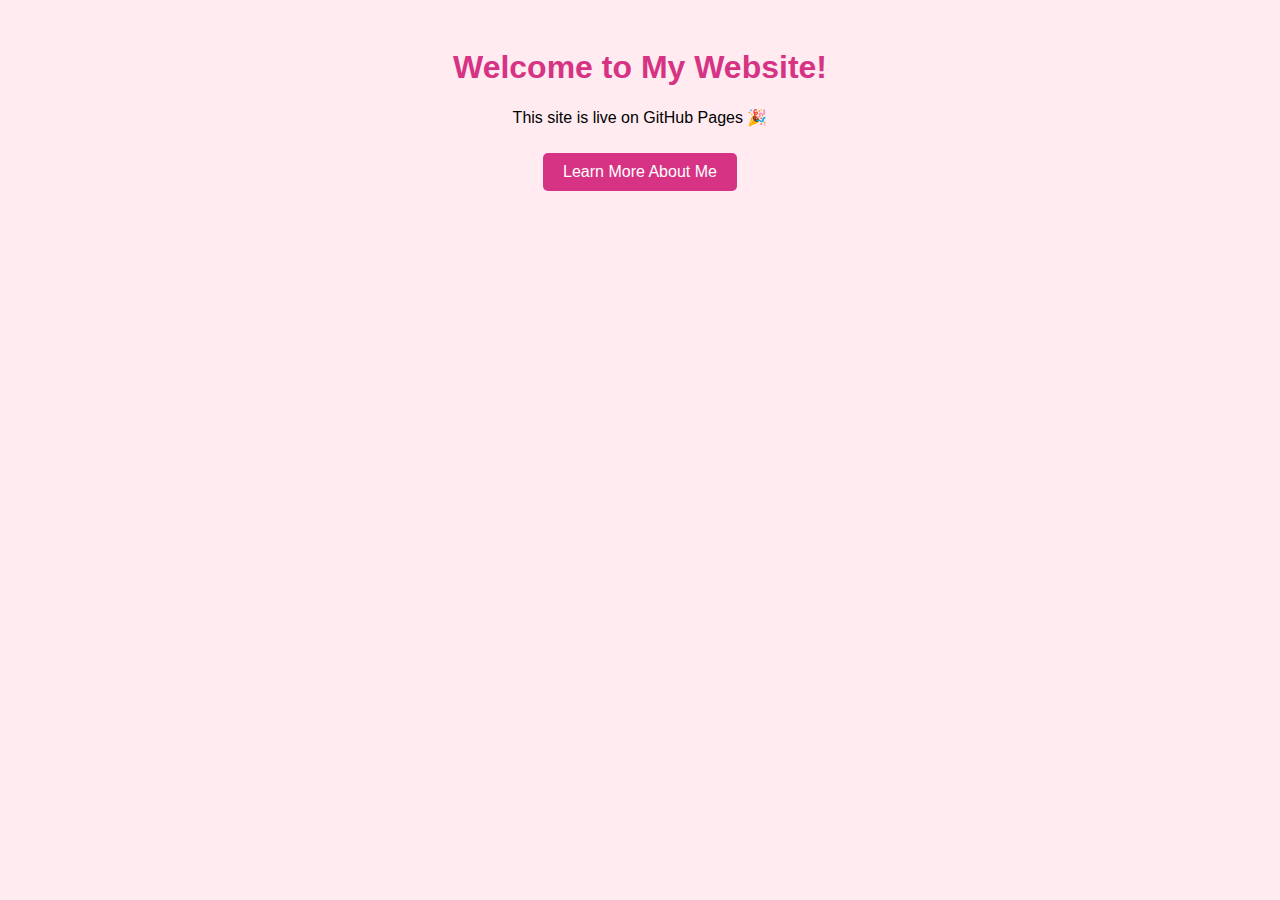
==== index.html @ dc924cb7 "Update index.html" ====
<!DOCTYPE html>
<html lang="en">
<head>
    <meta charset="UTF-8">
    <meta name="viewport" content="width=device-width, initial-scale=1.0">
    <title>My First Website</title>
    <style>
        body { font-family: Arial, sans-serif; text-align: center; background-color: #f4f4f4; }
        <img src="https://placekitten.com/300/200" alt="Cute Kitten">

        h1 { color: #333; }
    </style>
</head>
<body>
    <h1>Welcome to My Website!</h1>
    <p>This site is live on GitHub Pages 🎉</p>
    <a href="about.html">Learn More About Me</a>
</body>
</html>
<link rel="stylesheet" href="styles.css">
---- styles.css ----
body {
    font-family: 'Arial', sans-serif;
    background-color: #ffebf0;
    text-align: center;
    padding: 20px;
}
h1 {
    color: #d63384;
}
a {
    display: inline-block;
    margin-top: 10px;
    padding: 10px 20px;
    background-color: #d63384;
    color: white;
    text-decoration: none;
    border-radius: 5px;
}
a:hover {
    background-color: #b0286b;
}
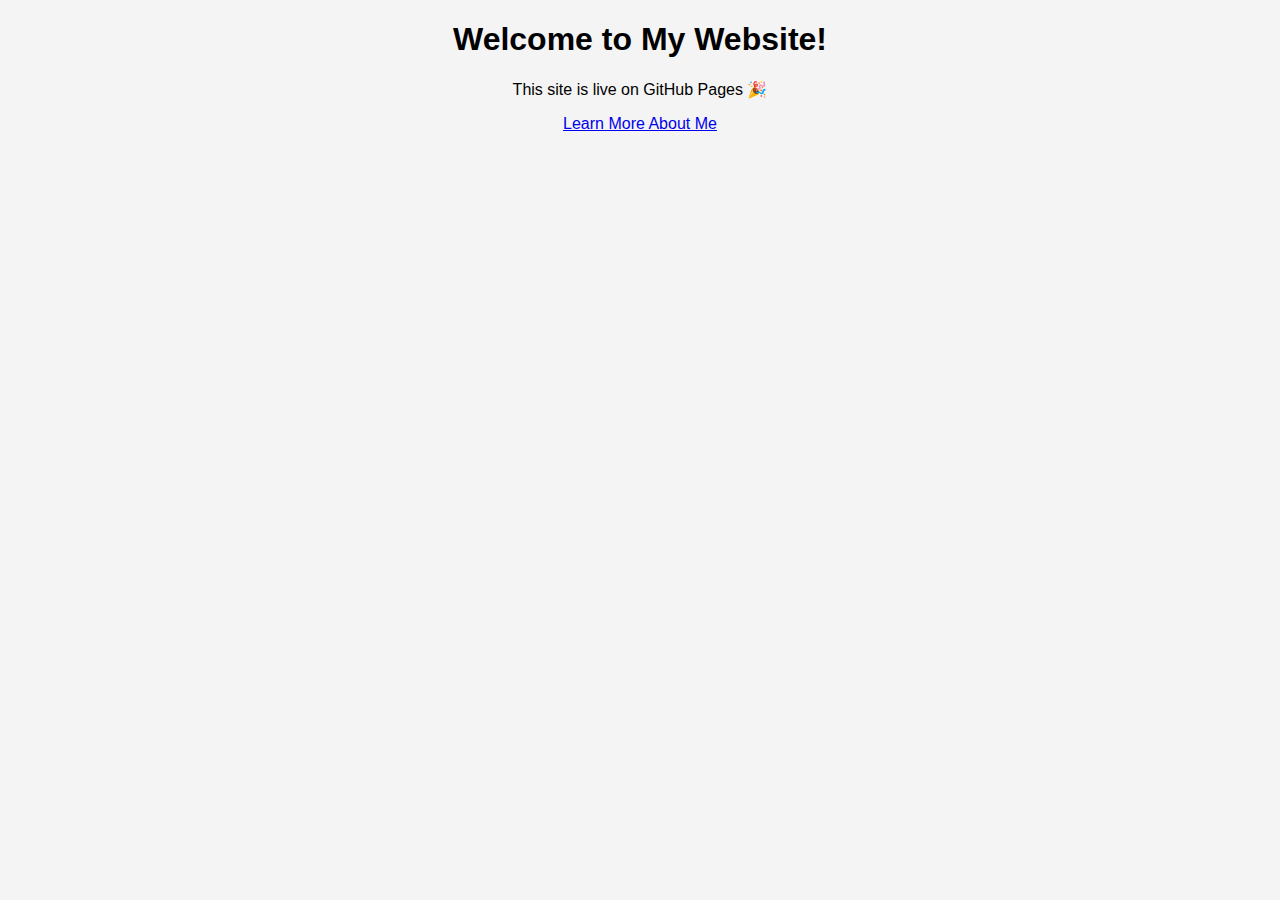
==== commit 5b1324a2: "Update index.html" ====
--- a/index.html
+++ b/index.html
@@ -7,8 +7,10 @@
     <style>
         body { font-family: Arial, sans-serif; text-align: center; background-color: #f4f4f4; }
         <img src="https://placekitten.com/300/200" alt="Cute Kitten">
+        <link rel="stylesheet" href="styles.css">
+        h1 { color: #333; }
+        <h1 class="fade-in bounce">Welcome to My Website!</h1>
 
-        h1 { color: #333; }
     </style>
 </head>
 <body>
@@ -17,4 +19,4 @@
     <a href="about.html">Learn More About Me</a>
 </body>
 </html>
-<link rel="stylesheet" href="styles.css">
+
--- a/styles.css
+++ b/styles.css
@@ -1,12 +1,13 @@
-body {
-    font-family: 'Arial', sans-serif;
-    background-color: #ffebf0;
-    text-align: center;
-    padding: 20px;
+.fade-in {
+    opacity: 0;
+    animation: fadeIn 2s ease-in forwards;
 }
-h1 {
-    color: #d63384;
+@keyframes fadeIn {
+    from { opacity: 0; }
+    to { opacity: 1; }
 }
+
+/* Button hover animation */
 a {
     display: inline-block;
     margin-top: 10px;
@@ -15,7 +16,19 @@
     color: white;
     text-decoration: none;
     border-radius: 5px;
+    transition: transform 0.3s ease-in-out;
 }
 a:hover {
+    transform: scale(1.1);
     background-color: #b0286b;
 }
+
+/* Text bounce animation */
+.bounce {
+    display: inline-block;
+    animation: bounce 1.5s infinite;
+}
+@keyframes bounce {
+    0%, 100% { transform: translateY(0); }
+    50% { transform: translateY(-10px); }
+}
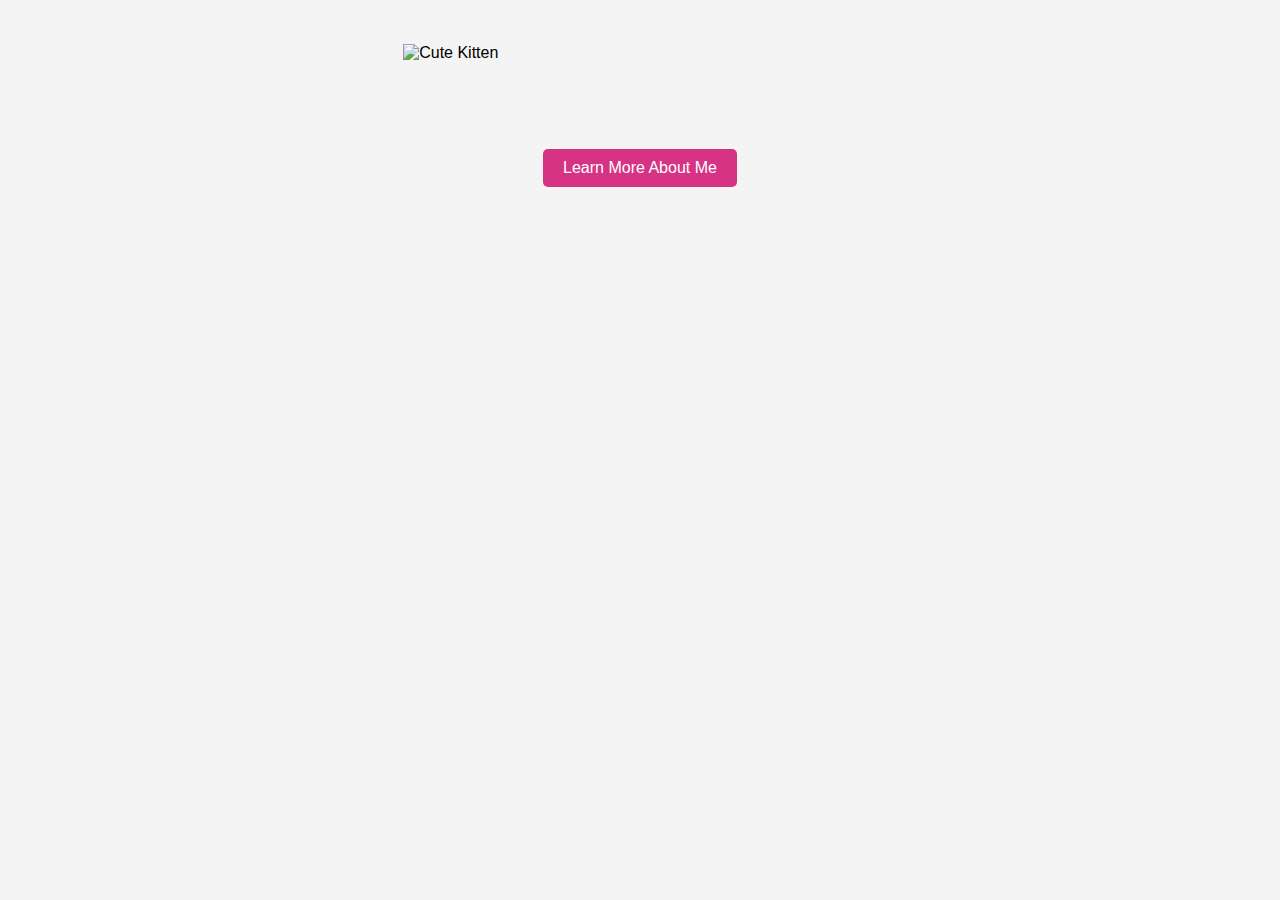
==== commit 86139e58: "Update index.html" ====
--- a/index.html
+++ b/index.html
@@ -4,19 +4,21 @@
     <meta charset="UTF-8">
     <meta name="viewport" content="width=device-width, initial-scale=1.0">
     <title>My First Website</title>
+    <link rel="stylesheet" href="styles.css"> <!-- Correct place for linking CSS -->
     <style>
         body { font-family: Arial, sans-serif; text-align: center; background-color: #f4f4f4; }
-        <img src="https://placekitten.com/300/200" alt="Cute Kitten">
-        <link rel="stylesheet" href="styles.css">
         h1 { color: #333; }
-        <h1 class="fade-in bounce">Welcome to My Website!</h1>
-
     </style>
 </head>
 <body>
-    <h1>Welcome to My Website!</h1>
-    <p>This site is live on GitHub Pages 🎉</p>
+    <!-- Cute kitten image -->
+    <img src="https://placekitten.com/300/200" alt="Cute Kitten">
+
+    <!-- Title with animations -->
+    <h1 class="fade-in bounce">Welcome to My Website!</h1>
+    <p class="fade-in">This site is live on GitHub Pages 🎉</p>
+
+    <!-- Link to another page -->
     <a href="about.html">Learn More About Me</a>
 </body>
 </html>
-
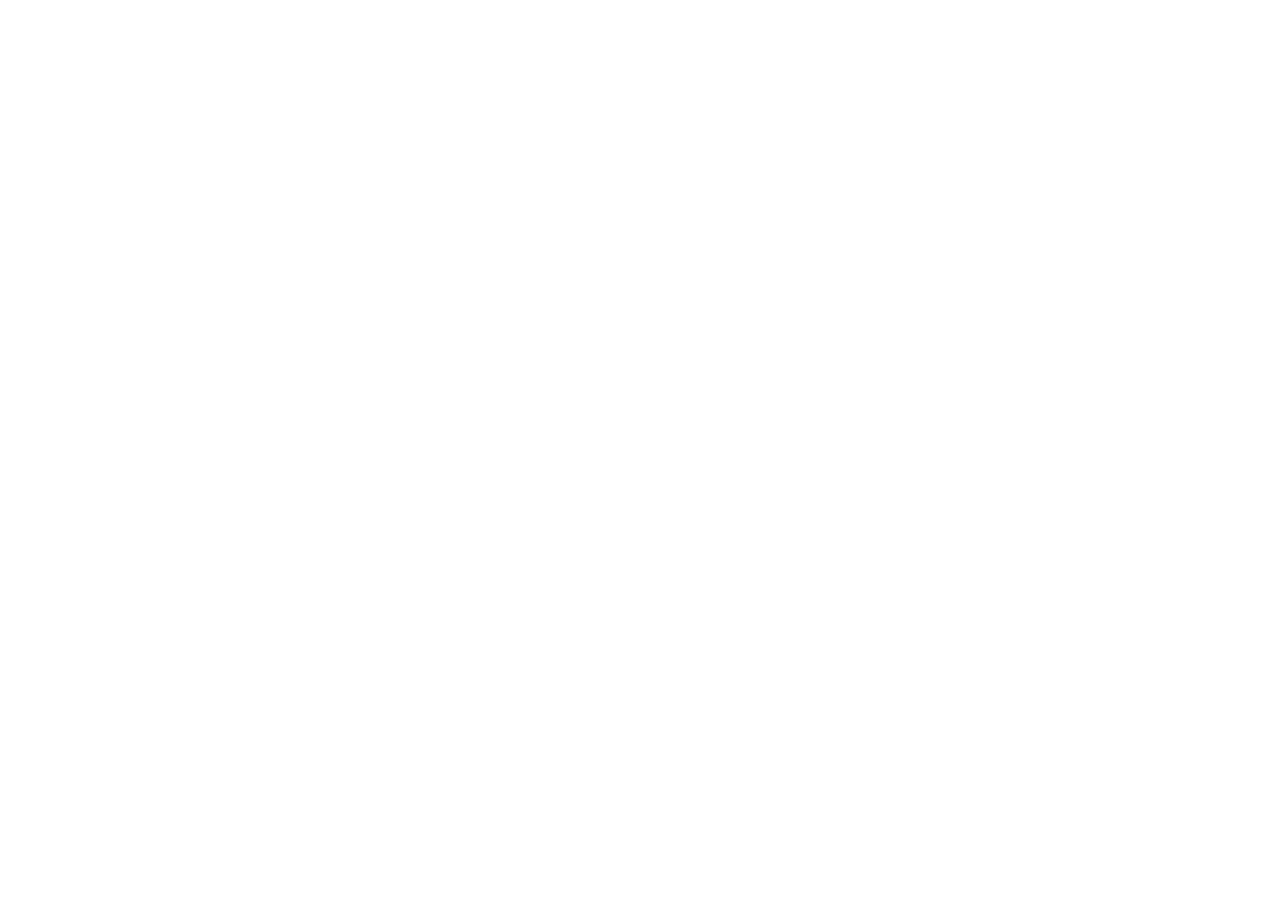
==== commit a042adc2: "Update index.html" ====
--- a/index.html
+++ b/index.html
@@ -4,21 +4,10 @@
     <meta charset="UTF-8">
     <meta name="viewport" content="width=device-width, initial-scale=1.0">
     <title>My First Website</title>
-    <link rel="stylesheet" href="styles.css"> <!-- Correct place for linking CSS -->
+    
+    <!-- Link to FontAwesome for Icons -->
+    <script src="https://kit.fontawesome.com/your-kit-code.js" crossorigin="anonymous"></script>
+    
+    <link rel="stylesheet" href="styles.css">
     <style>
-        body { font-family: Arial, sans-serif; text-align: center; background-color: #f4f4f4; }
-        h1 { color: #333; }
-    </style>
-</head>
-<body>
-    <!-- Cute kitten image -->
-    <img src="https://placekitten.com/300/200" alt="Cute Kitten">
-
-    <!-- Title with animations -->
-    <h1 class="fade-in bounce">Welcome to My Website!</h1>
-    <p class="fade-in">This site is live on GitHub Pages 🎉</p>
-
-    <!-- Link to another page -->
-    <a href="about.html">Learn More About Me</a>
-</body>
-</html>
+      
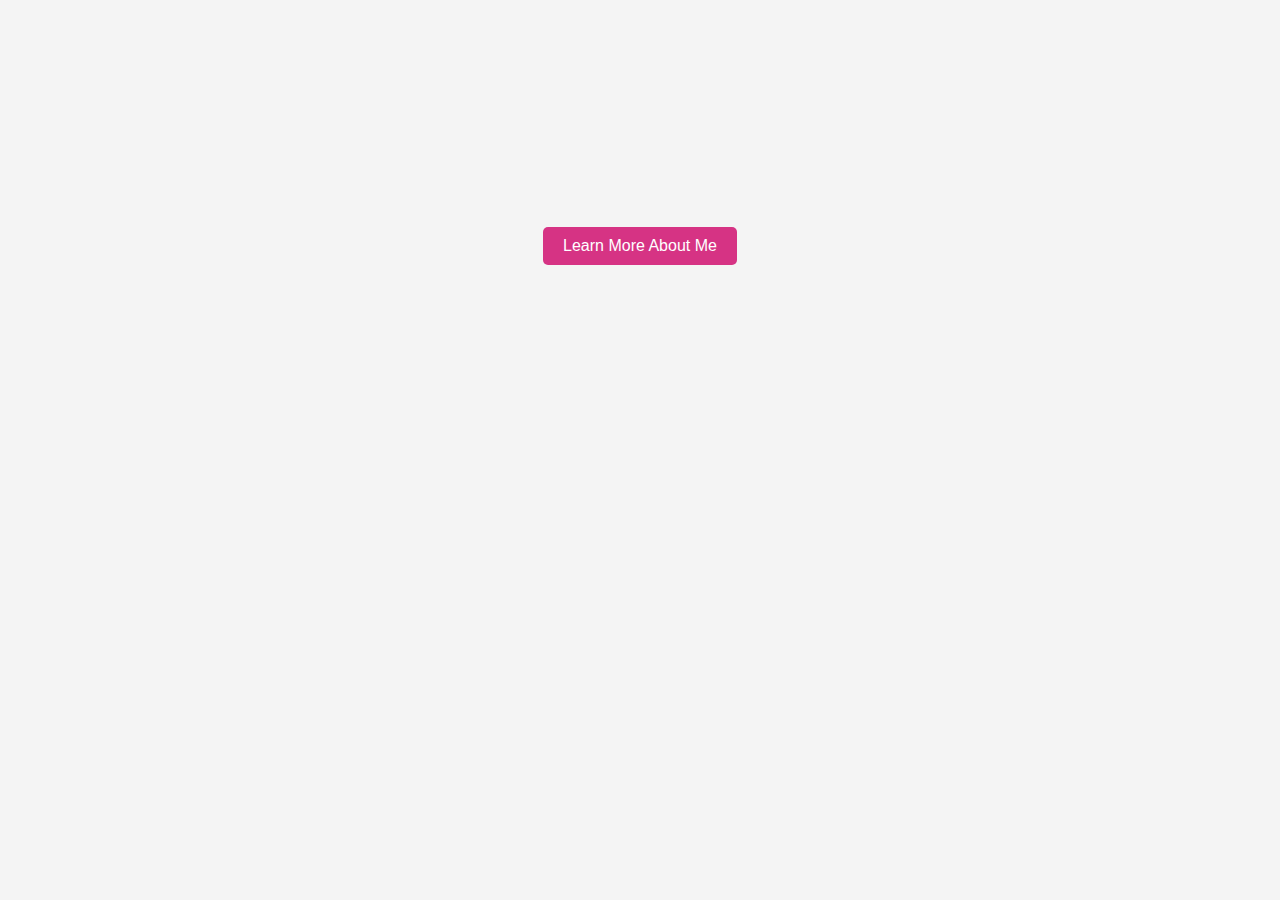
==== commit c83cd0c1: "Update index.html" ====
--- a/index.html
+++ b/index.html
@@ -10,4 +10,33 @@
     
     <link rel="stylesheet" href="styles.css">
     <style>
-      
+        body { font-family: Arial, sans-serif; text-align: center; background-color: #f4f4f4; padding: 20px; }
+        h1 { color: #333; }
+
+        /* Icon styles */
+        .icons { font-size: 30px; margin: 20px; }
+        .icons i { margin: 10px; transition: transform 0.3s ease-in-out; }
+        .icons i:hover { transform: scale(1.2); color: #d63384; }
+    </style>
+</head>
+<body>
+    <!-- Cute kitten image -->
+    <img src="https://placekitten.com/300/200" alt="Cute Kitten" class="fade-in zoom-in">
+
+    <!-- Title with animations -->
+    <h1 class="fade-in bounce">Welcome to My Website! <i class="fas fa-heart"></i></h1>
+    <p class="fade-in">This site is live on GitHub Pages 🎉</p>
+
+    <!-- Cool Icons Section -->
+    <div class="icons fade-in">
+        <i class="fas fa-home"></i>
+        <i class="fas fa-user"></i>
+        <i class="fas fa-envelope"></i>
+        <i class="fas fa-star"></i>
+        <i class="fas fa-music"></i>
+    </div>
+
+    <!-- Link to another page -->
+    <a href="about.html"><i class="fas fa-info-circle"></i> Learn More About Me</a>
+</body>
+</html>
